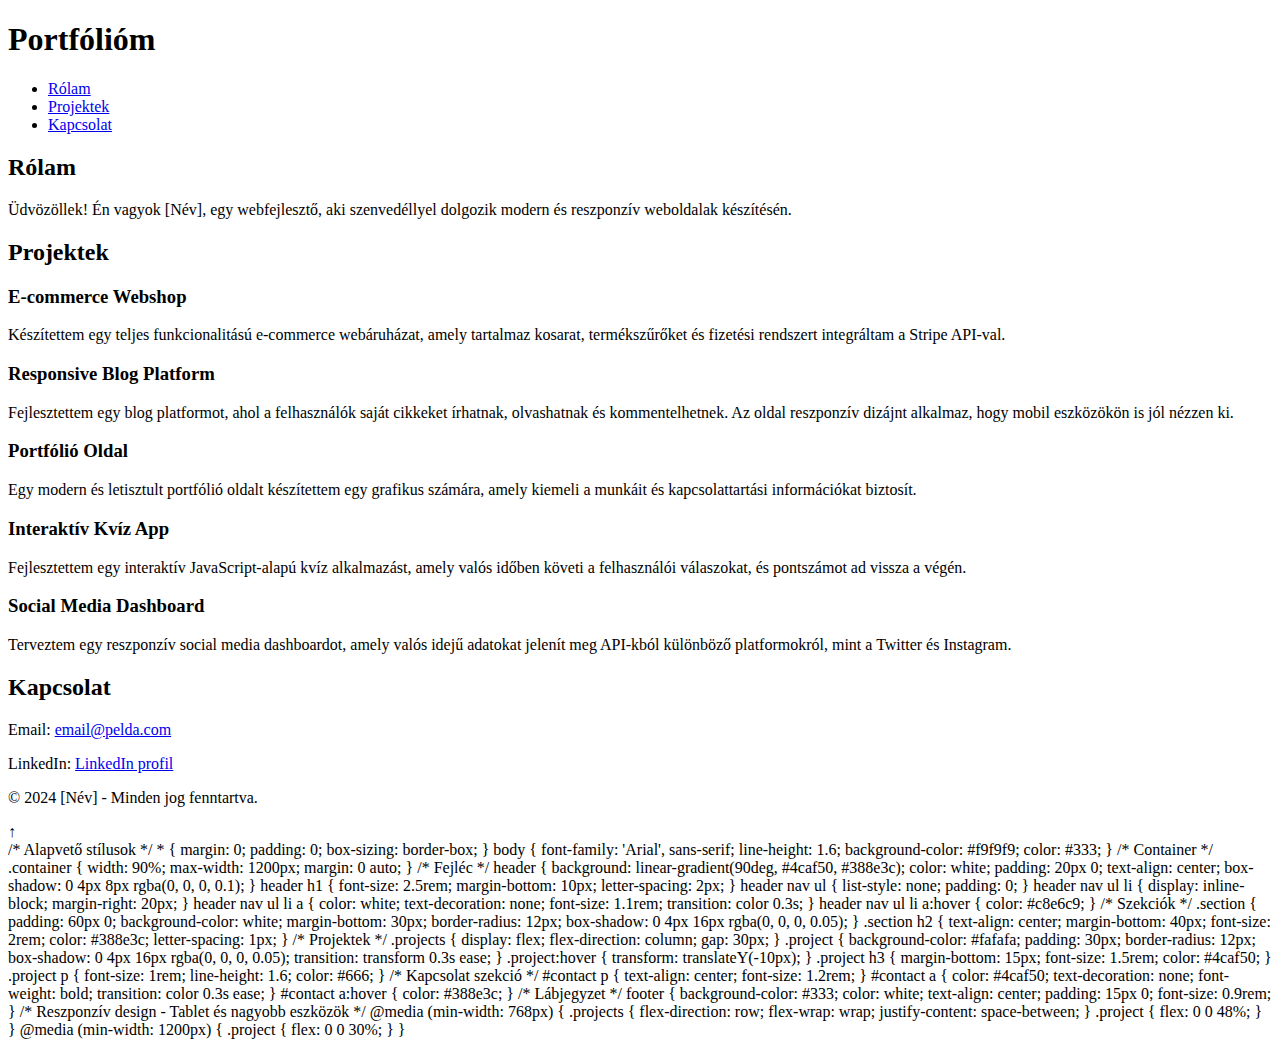
==== sarinagy/index.html @ 0dc0325a "Update index.html" ====
<!DOCTYPE html>
<html lang="hu">
<head>
  <meta charset="UTF-8">
  <meta name="viewport" content="width=device-width, initial-scale=1.0">
  <title>Portfólió</title>
  <link rel="stylesheet" href="style.css">
</head>
<body>

  <!-- Fejléc -->
  <header>
    <div class="container">
      <h1>Portfólióm</h1>
      <nav>
        <ul>
          <li><a href="#about">Rólam</a></li>
          <li><a href="#projects">Projektek</a></li>
          <li><a href="#contact">Kapcsolat</a></li>
        </ul>
      </nav>
    </div>
  </header>

  <!-- Rólam szekció -->
  <section id="about" class="section">
    <div class="container">
      <h2>Rólam</h2>
      <p>Üdvözöllek! Én vagyok [Név], egy webfejlesztő, aki szenvedéllyel dolgozik modern és reszponzív weboldalak készítésén.</p>
    </div>
  </section>

  <!-- Projektek szekció -->
  <section id="projects" class="section">
    <div class="container">
      <h2>Projektek</h2>
      <div class="projects">

        <div class="project">
          <h3>E-commerce Webshop</h3>
          <p>Készítettem egy teljes funkcionalitású e-commerce webáruházat, amely tartalmaz kosarat, termékszűrőket és fizetési rendszert integráltam a Stripe API-val.</p>
        </div>

        <div class="project">
          <h3>Responsive Blog Platform</h3>
          <p>Fejlesztettem egy blog platformot, ahol a felhasználók saját cikkeket írhatnak, olvashatnak és kommentelhetnek. Az oldal reszponzív dizájnt alkalmaz, hogy mobil eszközökön is jól nézzen ki.</p>
        </div>

        <div class="project">
          <h3>Portfólió Oldal</h3>
          <p>Egy modern és letisztult portfólió oldalt készítettem egy grafikus számára, amely kiemeli a munkáit és kapcsolattartási információkat biztosít.</p>
        </div>

        <div class="project">
          <h3>Interaktív Kvíz App</h3>
          <p>Fejlesztettem egy interaktív JavaScript-alapú kvíz alkalmazást, amely valós időben követi a felhasználói válaszokat, és pontszámot ad vissza a végén.</p>
        </div>

        <div class="project">
          <h3>Social Media Dashboard</h3>
          <p>Terveztem egy reszponzív social media dashboardot, amely valós idejű adatokat jelenít meg API-kból különböző platformokról, mint a Twitter és Instagram.</p>
        </div>

      </div>
    </div>
  </section>

  <!-- Kapcsolat szekció -->
  <section id="contact" class="section">
    <div class="container">
      <h2>Kapcsolat</h2>
      <p>Email: <a href="mailto:email@pelda.com">email@pelda.com</a></p>
      <p>LinkedIn: <a href="https://www.linkedin.com/in/profil">LinkedIn profil</a></p>
    </div>
  </section>

  <!-- Lábjegyzet -->
  <footer>
    <div class="container">
      <p>&copy; 2024 [Név] - Minden jog fenntartva.</p>
    </div>
  </footer>

<script src="script.js"></script>
<div id="back-to-top">↑</div>
</body>
</html>

/* Alapvető stílusok */
* {
  margin: 0;
  padding: 0;
  box-sizing: border-box;
}

body {
  font-family: 'Arial', sans-serif;
  line-height: 1.6;
  background-color: #f9f9f9;
  color: #333;
}

/* Container */
.container {
  width: 90%;
  max-width: 1200px;
  margin: 0 auto;
}

/* Fejléc */
header {
  background: linear-gradient(90deg, #4caf50, #388e3c);
  color: white;
  padding: 20px 0;
  text-align: center;
  box-shadow: 0 4px 8px rgba(0, 0, 0, 0.1);
}

header h1 {
  font-size: 2.5rem;
  margin-bottom: 10px;
  letter-spacing: 2px;
}

header nav ul {
  list-style: none;
  padding: 0;
}

header nav ul li {
  display: inline-block;
  margin-right: 20px;
}

header nav ul li a {
  color: white;
  text-decoration: none;
  font-size: 1.1rem;
  transition: color 0.3s;
}

header nav ul li a:hover {
  color: #c8e6c9;
}

/* Szekciók */
.section {
  padding: 60px 0;
  background-color: white;
  margin-bottom: 30px;
  border-radius: 12px;
  box-shadow: 0 4px 16px rgba(0, 0, 0, 0.05);
}

.section h2 {
  text-align: center;
  margin-bottom: 40px;
  font-size: 2rem;
  color: #388e3c;
  letter-spacing: 1px;
}

/* Projektek */
.projects {
  display: flex;
  flex-direction: column;
  gap: 30px;
}

.project {
  background-color: #fafafa;
  padding: 30px;
  border-radius: 12px;
  box-shadow: 0 4px 16px rgba(0, 0, 0, 0.05);
  transition: transform 0.3s ease;
}

.project:hover {
  transform: translateY(-10px);
}

.project h3 {
  margin-bottom: 15px;
  font-size: 1.5rem;
  color: #4caf50;
}

.project p {
  font-size: 1rem;
  line-height: 1.6;
  color: #666;
}

/* Kapcsolat szekció */
#contact p {
  text-align: center;
  font-size: 1.2rem;
}

#contact a {
  color: #4caf50;
  text-decoration: none;
  font-weight: bold;
  transition: color 0.3s ease;
}

#contact a:hover {
  color: #388e3c;
}

/* Lábjegyzet */
footer {
  background-color: #333;
  color: white;
  text-align: center;
  padding: 15px 0;
  font-size: 0.9rem;
}

/* Reszponzív design - Tablet és nagyobb eszközök */
@media (min-width: 768px) {
  .projects {
    flex-direction: row;
    flex-wrap: wrap;
    justify-content: space-between;
  }

  .project {
    flex: 0 0 48%;
  }
}

@media (min-width: 1200px) {
  .project {
    flex: 0 0 30%;
  }
}
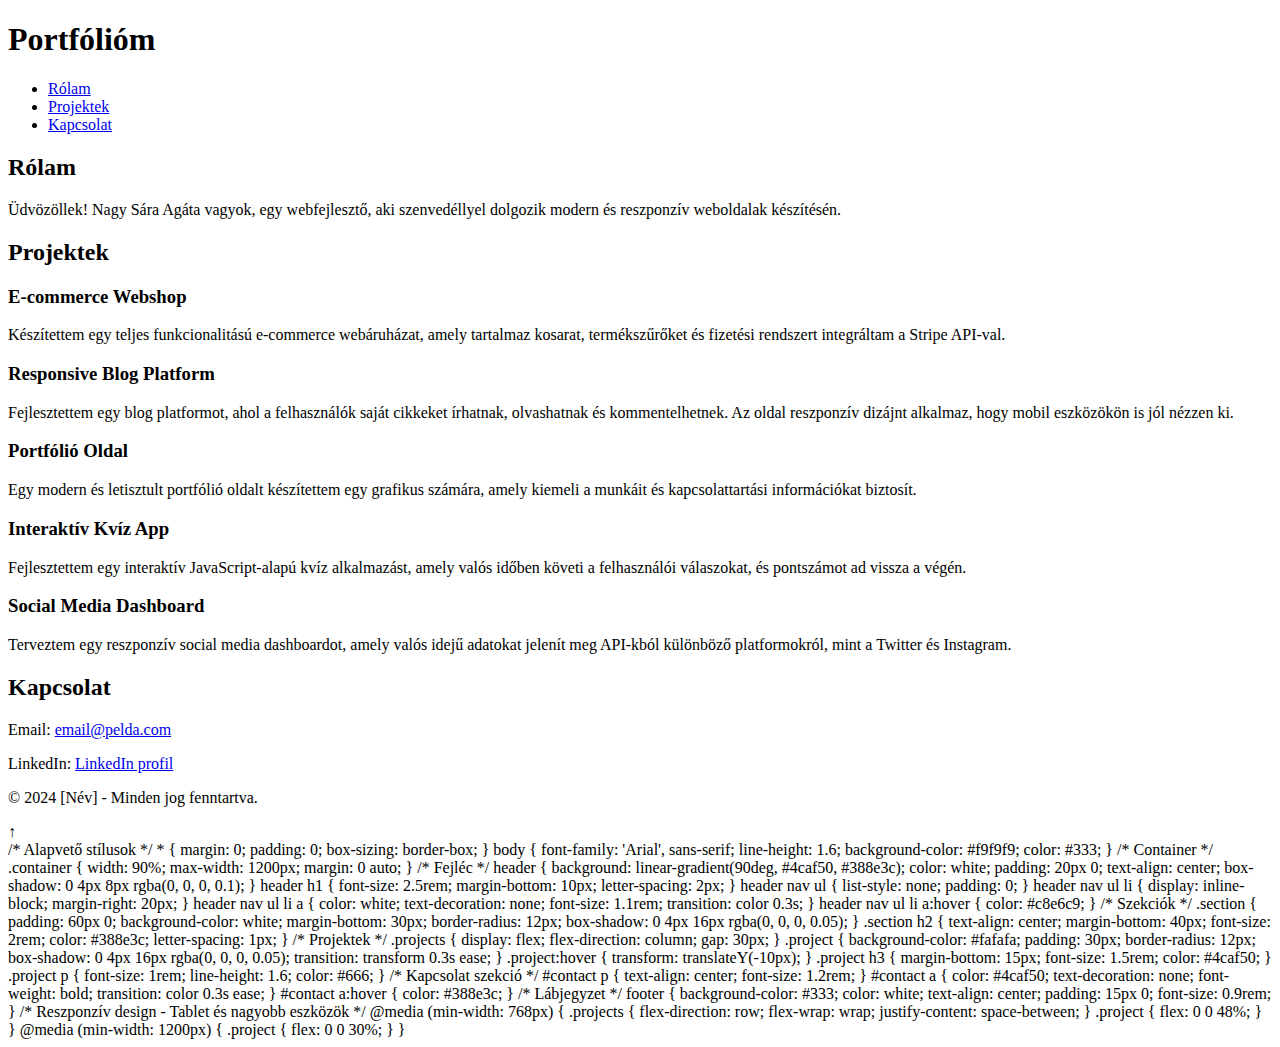
==== commit 4660730b: "Update index.html" ====
--- a/sarinagy/index.html
+++ b/sarinagy/index.html
@@ -26,7 +26,7 @@
   <section id="about" class="section">
     <div class="container">
       <h2>Rólam</h2>
-      <p>Üdvözöllek! Én vagyok [Név], egy webfejlesztő, aki szenvedéllyel dolgozik modern és reszponzív weboldalak készítésén.</p>
+      <p>Üdvözöllek! Nagy Sára Agáta vagyok, egy webfejlesztő, aki szenvedéllyel dolgozik modern és reszponzív weboldalak készítésén.</p>
     </div>
   </section>
 
